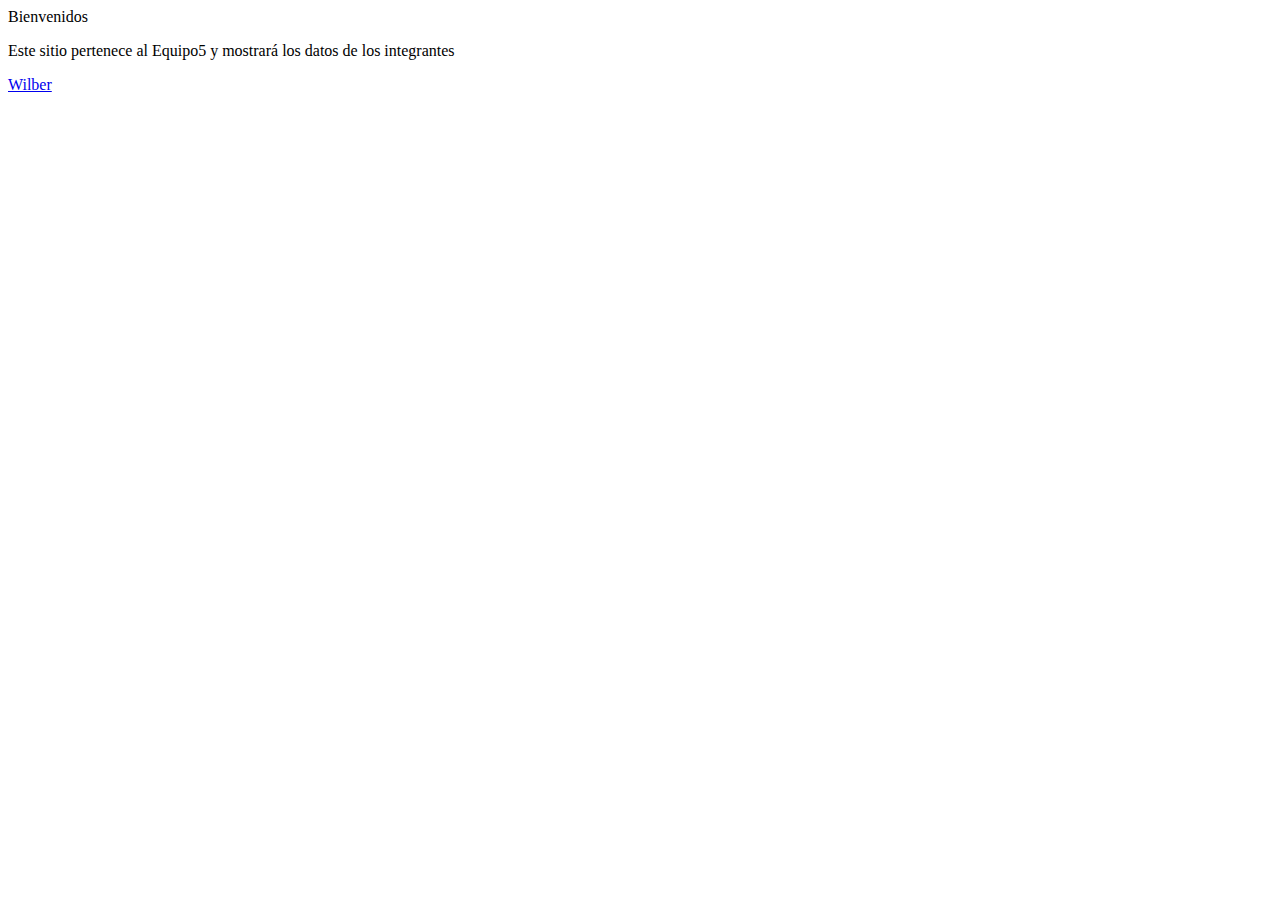
==== plantillas/index.html @ 14ae7591 "Initial commit" ====
<html>
    <head>
        <title>EquipoX</title>
		<link href="{{ url_for('mirecurso', path='/misEstilos.css') }}" rel="stylesheet">
    </head>
    <body>
        <div id="titulos">Bienvenidos</div>
        <div id="parrafos"><p>Este sitio pertenece al Equipo5 y mostrará los datos de los integrantes</p></div>
		<a href="wilber.html"> Wilber </a>
    </body>
</html>
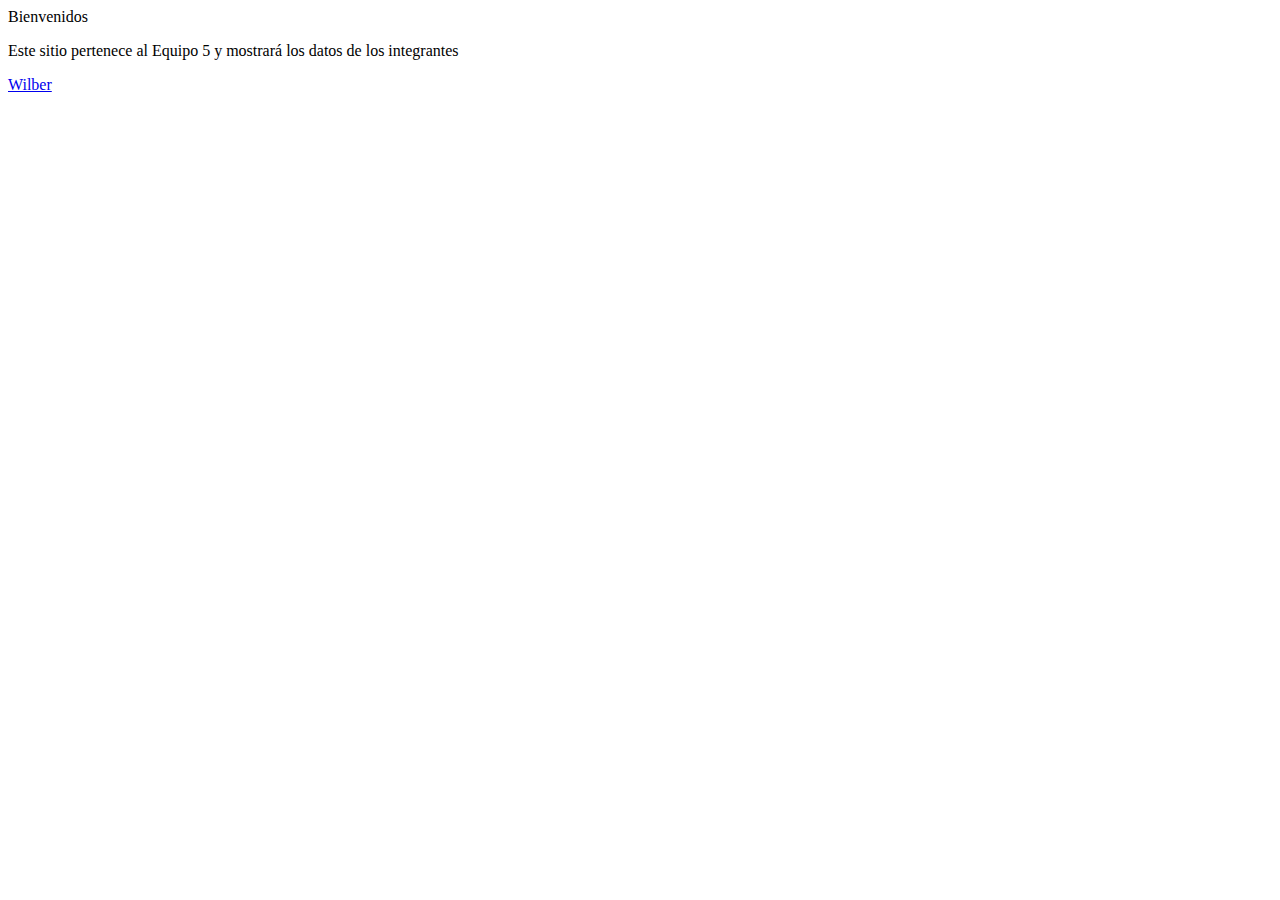
==== commit aa29ac33: "index.html" ====
--- a/plantillas/index.html
+++ b/plantillas/index.html
@@ -5,7 +5,7 @@
     </head>
     <body>
         <div id="titulos">Bienvenidos</div>
-        <div id="parrafos"><p>Este sitio pertenece al Equipo5 y mostrará los datos de los integrantes</p></div>
+        <div id="parrafos"><p>Este sitio pertenece al Equipo 5 y mostrará los datos de los integrantes</p></div>
 		<a href="wilber.html"> Wilber </a>
     </body>
 </html>
